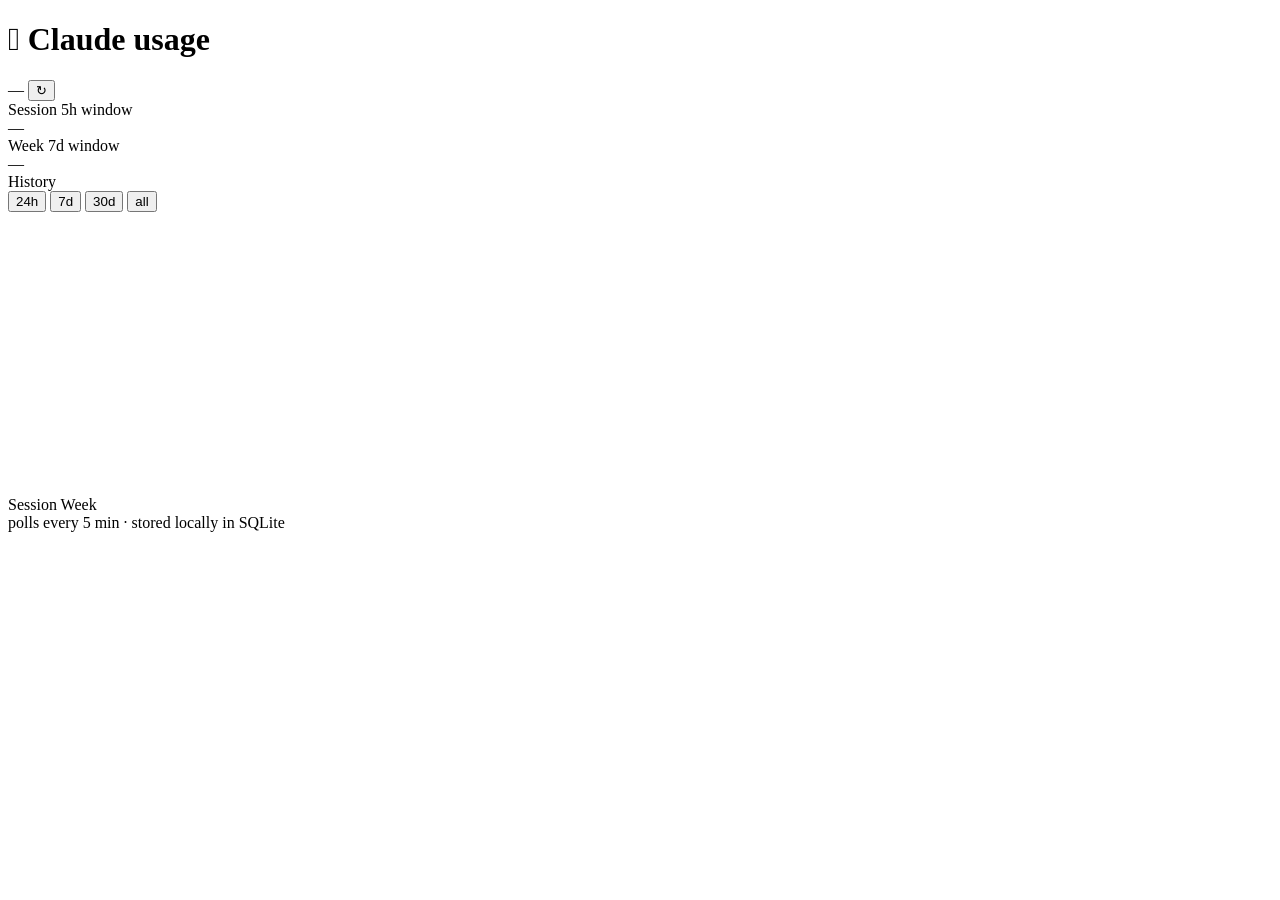
==== public/index.html @ 43a9ef27 "claude-collection: usage logger + UI Polls /api/oauth/usage every 5min, stores samples in SQLite, se" ====
<!DOCTYPE html>
<html lang="en" data-theme="dark">
<head>
  <meta charset="utf-8" />
  <meta name="viewport" content="width=device-width, initial-scale=1" />
  <title>Claude Usage Collection</title>
  <link rel="stylesheet" href="/style.css" />
</head>
<body>
  <main>
    <header>
      <h1>󰧑 Claude usage</h1>
      <div class="meta">
        <span id="updated">—</span>
        <button id="refresh" title="Fetch now">↻</button>
      </div>
    </header>

    <div id="error" class="error" hidden></div>

    <section class="cards">
      <div class="card">
        <div class="label">Session <span class="sub">5h window</span></div>
        <div class="pct" id="sessionPct">—</div>
        <div class="bar"><span id="sessionBar"></span></div>
        <div class="resets" id="sessionResets"></div>
      </div>
      <div class="card">
        <div class="label">Week <span class="sub">7d window</span></div>
        <div class="pct" id="weekPct">—</div>
        <div class="bar"><span id="weekBar"></span></div>
        <div class="resets" id="weekResets"></div>
      </div>
    </section>

    <section class="chart-box">
      <div class="chart-head">
        <span>History</span>
        <div class="ranges" id="ranges">
          <button data-range="24h">24h</button>
          <button data-range="7d" class="active">7d</button>
          <button data-range="30d">30d</button>
          <button data-range="all">all</button>
        </div>
      </div>
      <canvas id="chart" width="900" height="280"></canvas>
      <div class="legend">
        <span class="dot session"></span>Session
        <span class="dot week"></span>Week
      </div>
    </section>

    <footer>
      polls every <span id="interval">5</span> min · stored locally in SQLite
    </footer>
  </main>
  <script src="/app.js"></script>
</body>
</html>
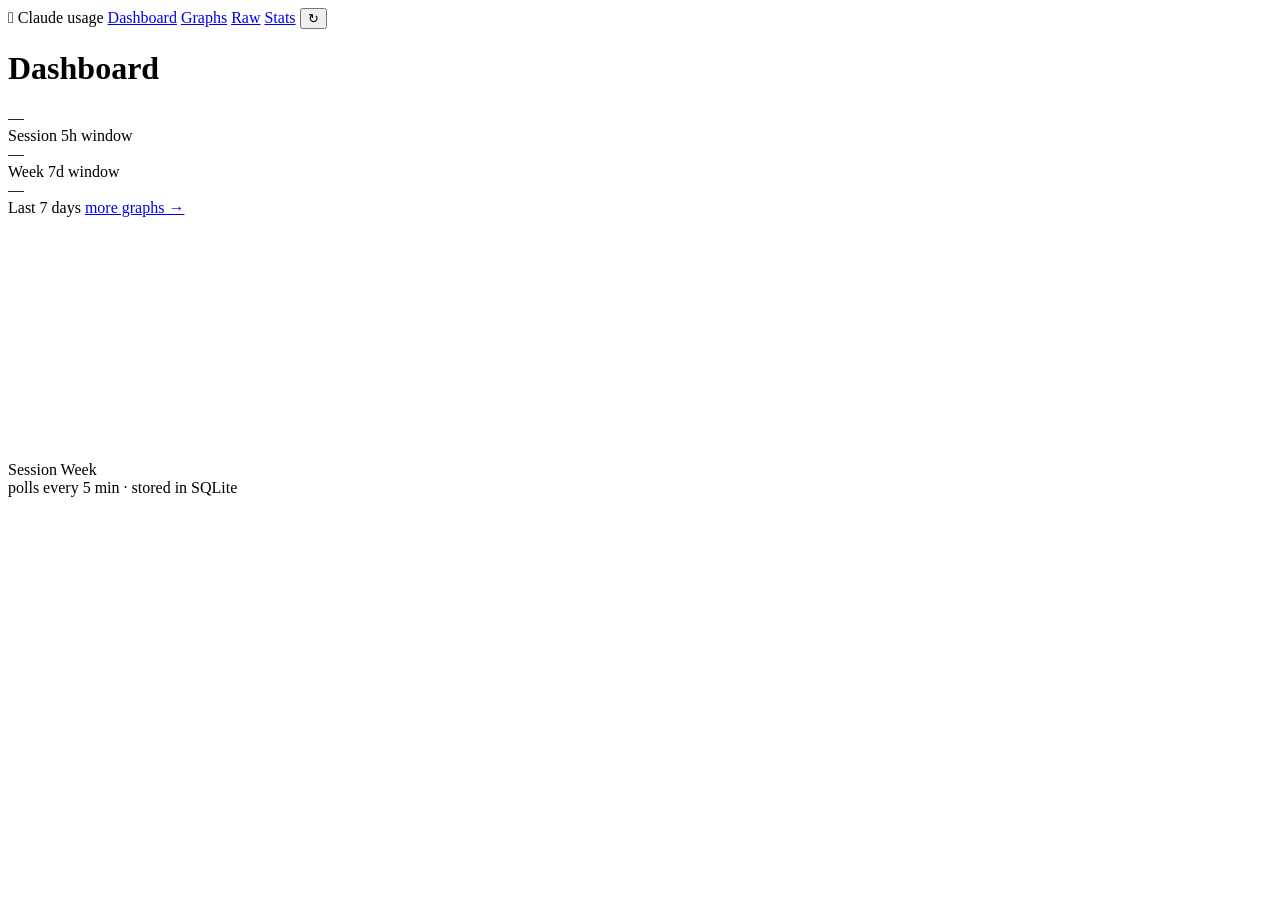
==== commit 8efeb503: "Multi-page UI + DB endpoints - Dashboard, Graphs (line + daily-peak bars), Raw (paginated table +   " ====
--- a/public/index.html
+++ b/public/index.html
@@ -3,18 +3,24 @@
 <head>
   <meta charset="utf-8" />
   <meta name="viewport" content="width=device-width, initial-scale=1" />
-  <title>Claude Usage Collection</title>
+  <title>Claude Usage · Dashboard</title>
   <link rel="stylesheet" href="/style.css" />
 </head>
 <body>
+  <nav class="nav">
+    <span class="brand">󰧑 Claude usage</span>
+    <a href="/">Dashboard</a>
+    <a href="/graphs.html">Graphs</a>
+    <a href="/raw.html">Raw</a>
+    <a href="/stats.html">Stats</a>
+    <button id="refresh" title="Fetch now">↻</button>
+  </nav>
+
   <main>
-    <header>
-      <h1>󰧑 Claude usage</h1>
-      <div class="meta">
-        <span id="updated">—</span>
-        <button id="refresh" title="Fetch now">↻</button>
-      </div>
-    </header>
+    <div class="row-head">
+      <h1>Dashboard</h1>
+      <span class="muted" id="updated">—</span>
+    </div>
 
     <div id="error" class="error" hidden></div>
 
@@ -23,37 +29,32 @@
         <div class="label">Session <span class="sub">5h window</span></div>
         <div class="pct" id="sessionPct">—</div>
         <div class="bar"><span id="sessionBar"></span></div>
-        <div class="resets" id="sessionResets"></div>
+        <div class="resets muted" id="sessionResets"></div>
       </div>
       <div class="card">
         <div class="label">Week <span class="sub">7d window</span></div>
         <div class="pct" id="weekPct">—</div>
         <div class="bar"><span id="weekBar"></span></div>
-        <div class="resets" id="weekResets"></div>
+        <div class="resets muted" id="weekResets"></div>
       </div>
     </section>
 
-    <section class="chart-box">
-      <div class="chart-head">
-        <span>History</span>
-        <div class="ranges" id="ranges">
-          <button data-range="24h">24h</button>
-          <button data-range="7d" class="active">7d</button>
-          <button data-range="30d">30d</button>
-          <button data-range="all">all</button>
-        </div>
+    <section class="panel">
+      <div class="panel-head">
+        <span>Last 7 days</span>
+        <a class="link" href="/graphs.html">more graphs →</a>
       </div>
-      <canvas id="chart" width="900" height="280"></canvas>
+      <canvas id="chart" height="240"></canvas>
       <div class="legend">
         <span class="dot session"></span>Session
         <span class="dot week"></span>Week
       </div>
     </section>
 
-    <footer>
-      polls every <span id="interval">5</span> min · stored locally in SQLite
-    </footer>
+    <footer>polls every <span id="interval">5</span> min · stored in SQLite</footer>
   </main>
-  <script src="/app.js"></script>
+
+  <script src="/common.js"></script>
+  <script src="/dashboard.js"></script>
 </body>
 </html>
